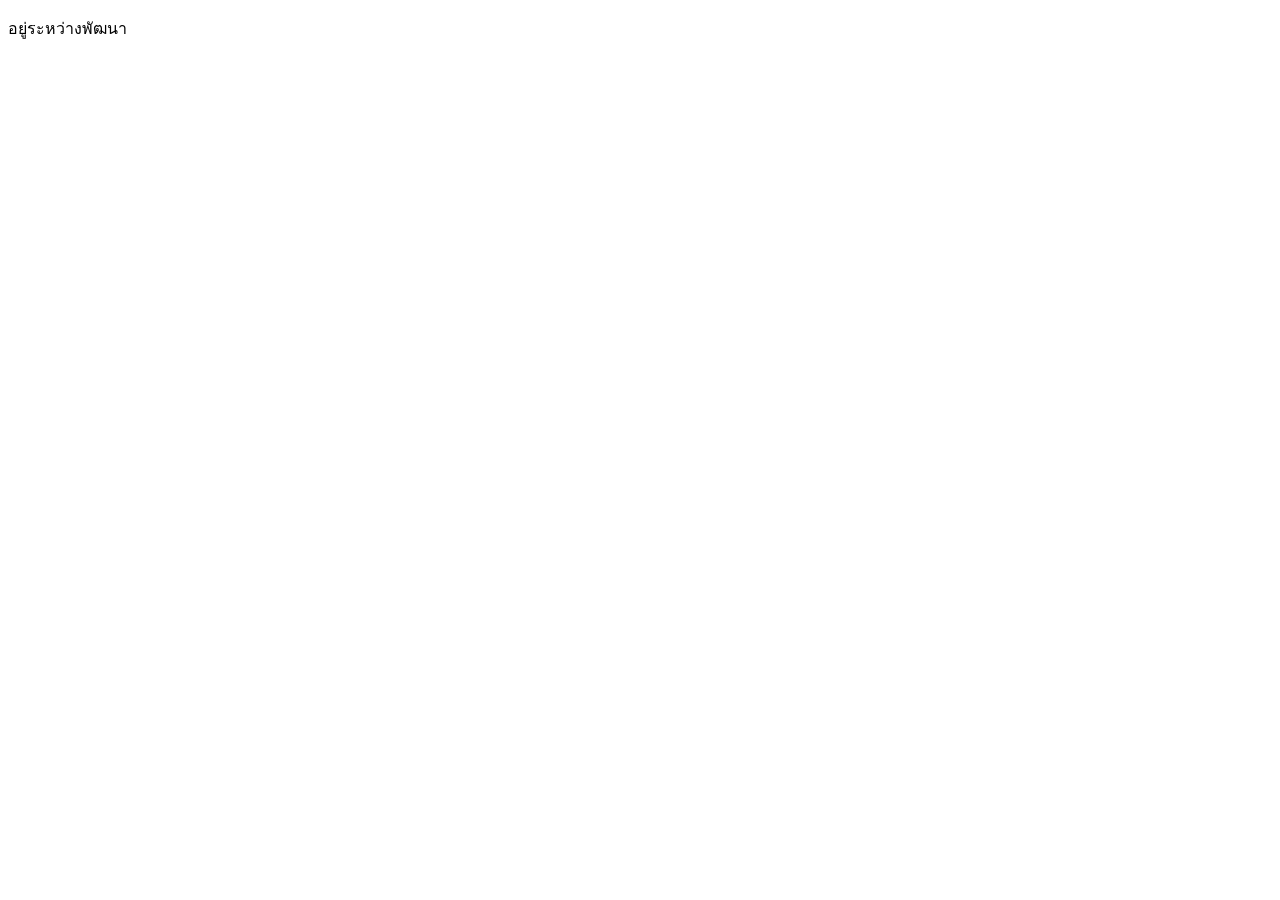
==== index.html @ cbb686be "chore: เริ่มต้นโครงการเว็บเพจอนาคต" ====
<!DOCTYPE html>
<html lang="th">
<head>
  <meta charset="UTF-8">
  <meta name="viewport" content="width=device-width, initial-scale=1">
  <title>เว็บเพจอนาคต</title>
</head>
<body>
  <main>
    <p>อยู่ระหว่างพัฒนา</p>
  </main>
</body>
</html>
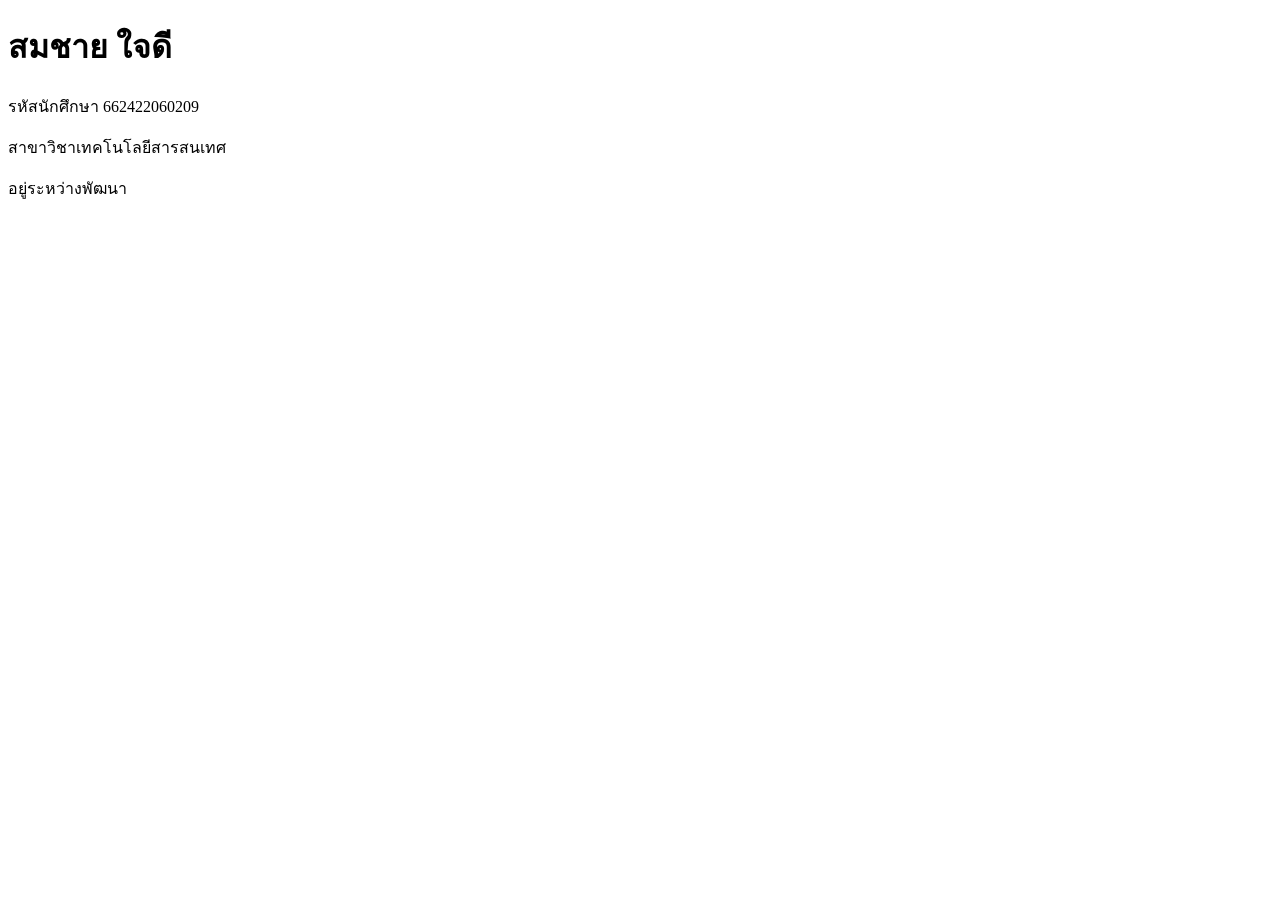
==== commit 3185f00c: "feat(header): เพิ่มส่วนหัวแสดงชื่อและรหัสนักศึกษา" ====
--- a/index.html
+++ b/index.html
@@ -6,6 +6,11 @@
   <title>เว็บเพจอนาคต</title>
 </head>
 <body>
+  <header>
+    <h1>สมชาย ใจดี</h1>
+    <p>รหัสนักศึกษา 662422060209</p>
+    <p>สาขาวิชาเทคโนโลยีสารสนเทศ</p>
+  </header>
   <main>
     <p>อยู่ระหว่างพัฒนา</p>
   </main>
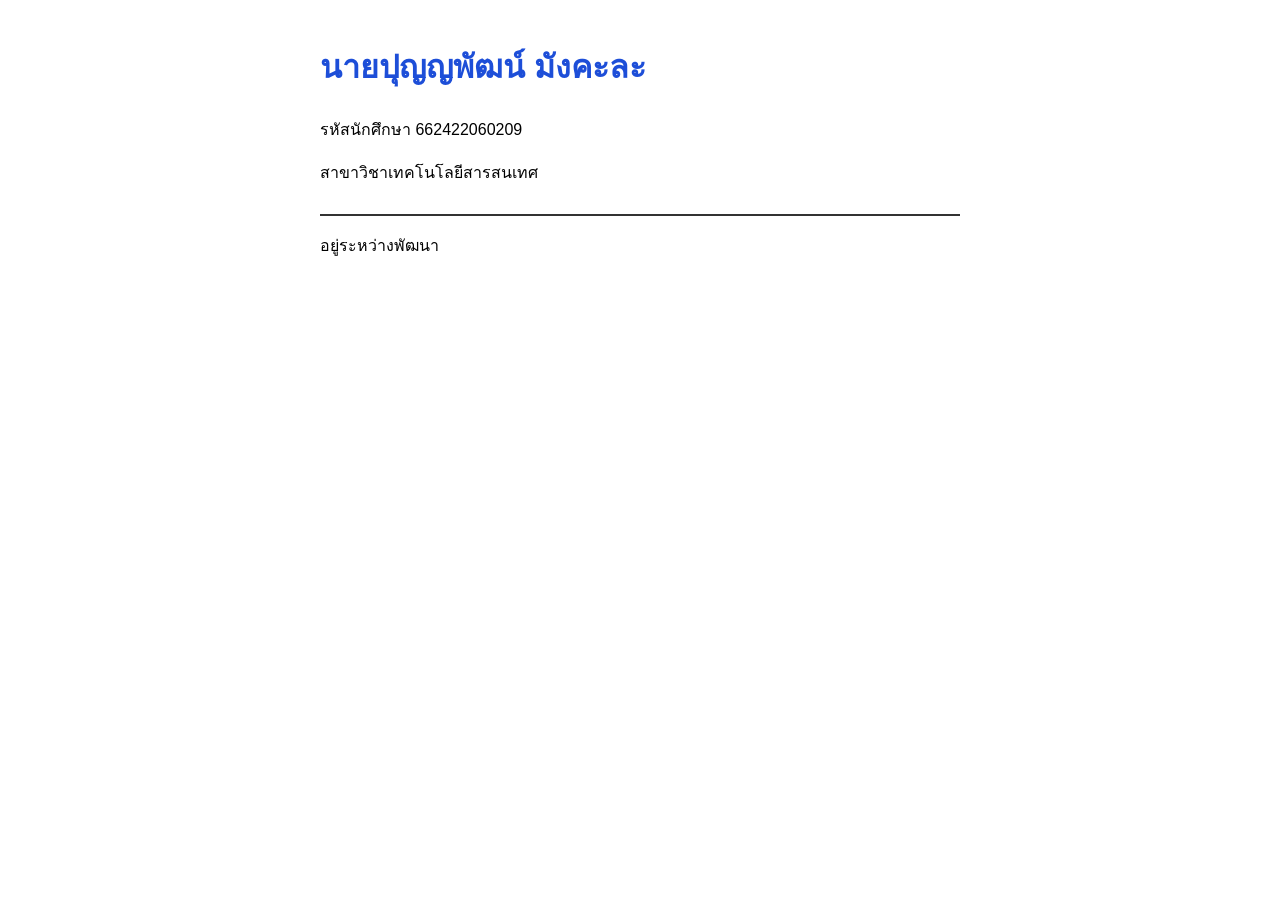
==== commit b7b9b461: "style: เพิ่มไฟล์ CSS และกำหนดไฟล์ที่ไม่ต้องการติดตาม" ====
--- a/index.html
+++ b/index.html
@@ -1,13 +1,16 @@
 <!DOCTYPE html>
 <html lang="th">
+
 <head>
   <meta charset="UTF-8">
   <meta name="viewport" content="width=device-width, initial-scale=1">
+  <link rel="stylesheet" href="css/style.css">
   <title>เว็บเพจอนาคต</title>
 </head>
+
 <body>
   <header>
-    <h1>สมชาย ใจดี</h1>
+    <h1>นายปุญญพัฒน์ มังคะละ</h1>
     <p>รหัสนักศึกษา 662422060209</p>
     <p>สาขาวิชาเทคโนโลยีสารสนเทศ</p>
   </header>
@@ -15,4 +18,5 @@
     <p>อยู่ระหว่างพัฒนา</p>
   </main>
 </body>
-</html>
+
+</html>
--- a/css/style.css
+++ b/css/style.css
@@ -0,0 +1,16 @@
+body {
+  font-family: sans-serif;
+  max-width: 640px;
+  margin: 40px auto;
+  padding: 0 16px;
+  line-height: 1.7;
+}
+header {
+  border-bottom: 2px solid #333;
+  padding-bottom: 12px;
+}
+h1 { color: #1d4ed8; }
+body.dark {
+  background: #14181c;
+  color: #e6eae4;
+}
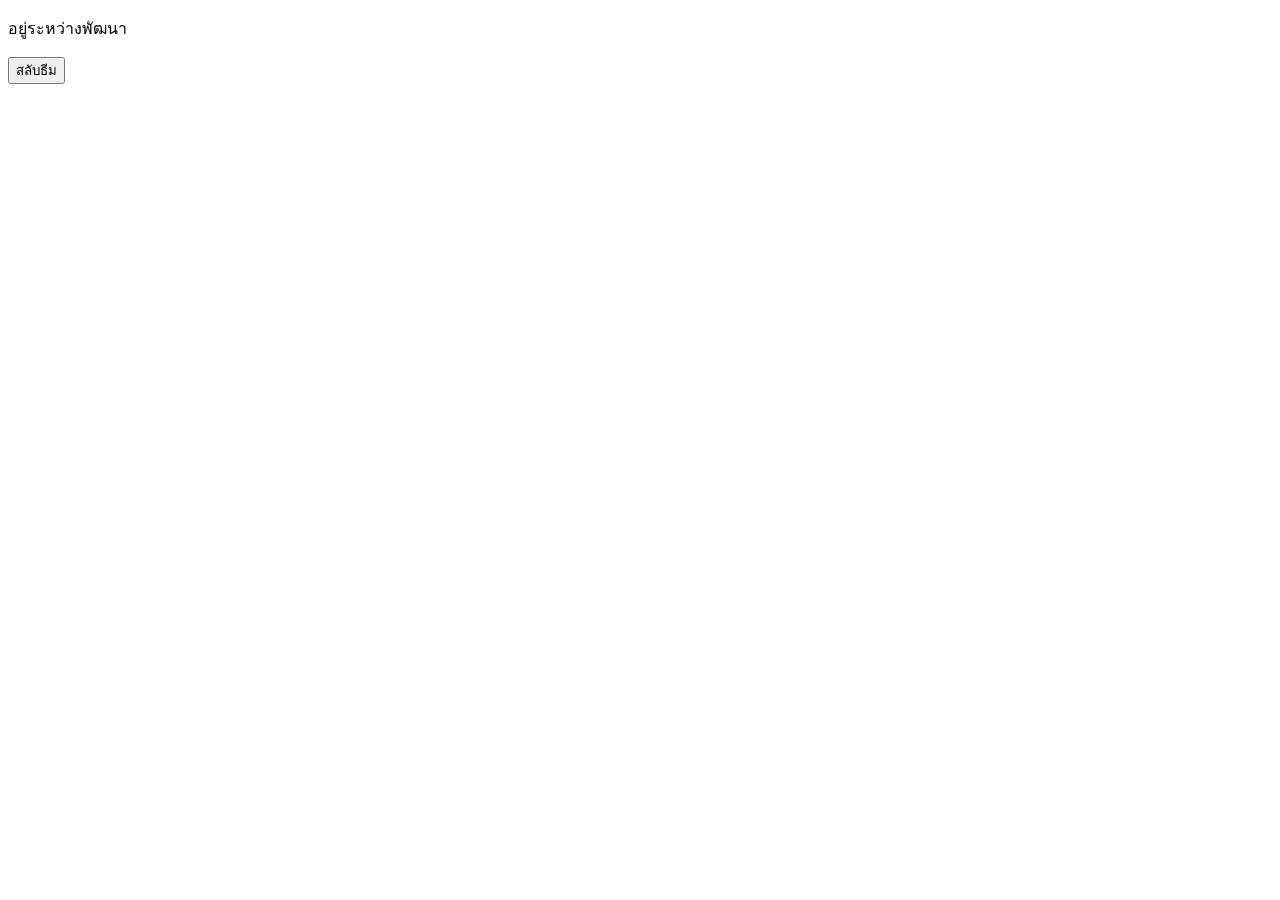
==== commit ff59d3ac: "feat(script): เชื่อมสคริปต์และปุ่มสลับธีมเข้าสู่หน้าหลัก" ====
--- a/index.html
+++ b/index.html
@@ -1,22 +1,15 @@
 <!DOCTYPE html>
 <html lang="th">
-
 <head>
   <meta charset="UTF-8">
   <meta name="viewport" content="width=device-width, initial-scale=1">
-  <link rel="stylesheet" href="css/style.css">
   <title>เว็บเพจอนาคต</title>
 </head>
-
 <body>
-  <header>
-    <h1>นายปุญญพัฒน์ มังคะละ</h1>
-    <p>รหัสนักศึกษา 662422060209</p>
-    <p>สาขาวิชาเทคโนโลยีสารสนเทศ</p>
-  </header>
   <main>
     <p>อยู่ระหว่างพัฒนา</p>
   </main>
+  <button onclick="toggleTheme()">สลับธีม</button>
+  <script src="js/script.js"></script>
 </body>
-
-</html>+</html>
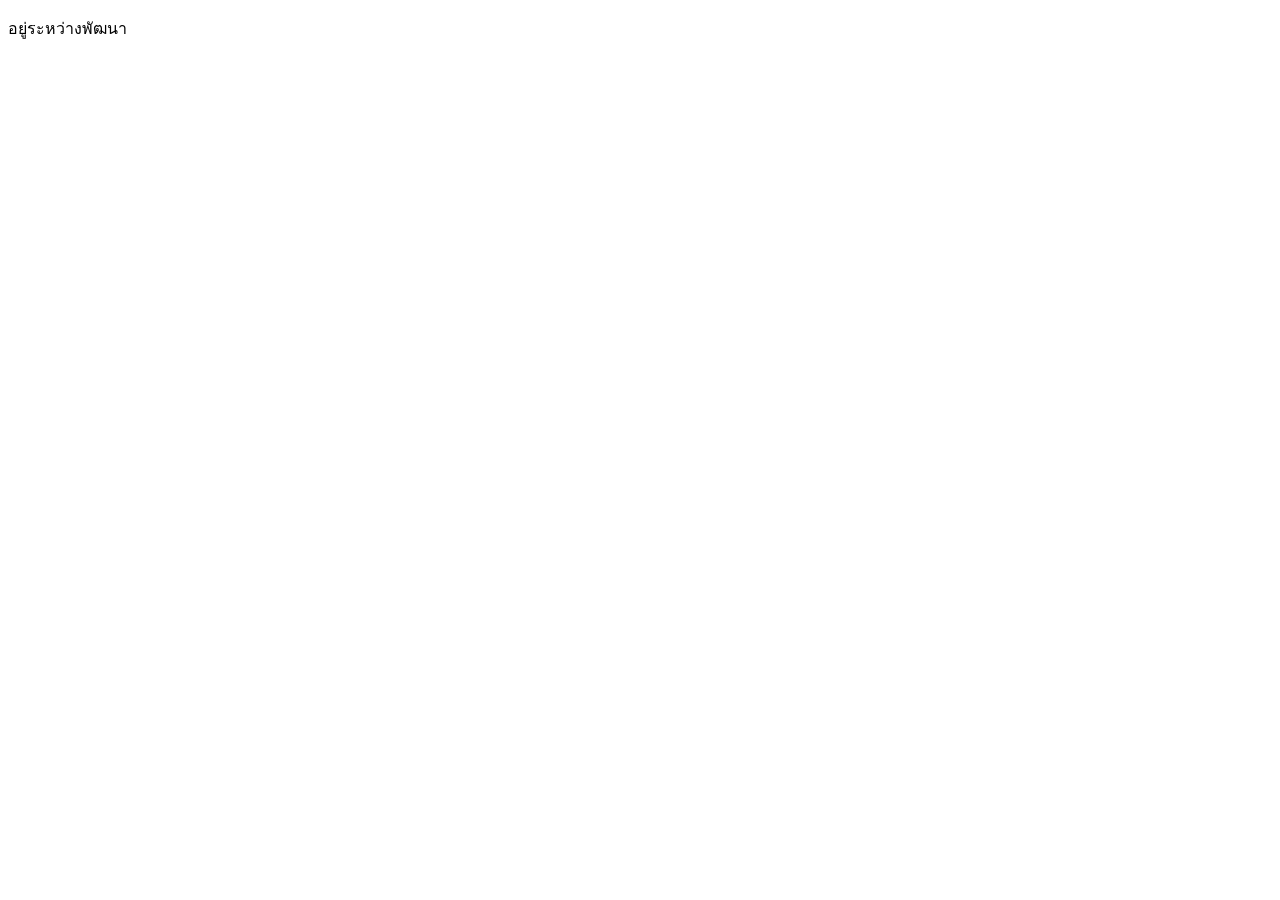
==== commit a47dc011: "test: เปลี่ยนชื่อหน้าเว็บสำหรับการทดลอง" ====
--- a/index.html
+++ b/index.html
@@ -3,13 +3,11 @@
 <head>
   <meta charset="UTF-8">
   <meta name="viewport" content="width=device-width, initial-scale=1">
-  <title>เว็บเพจอนาคต</title>
+  <title>เว็บเพจอนาคต | ฉบับทดลอง</title>
 </head>
 <body>
   <main>
     <p>อยู่ระหว่างพัฒนา</p>
   </main>
-  <button onclick="toggleTheme()">สลับธีม</button>
-  <script src="js/script.js"></script>
 </body>
 </html>
